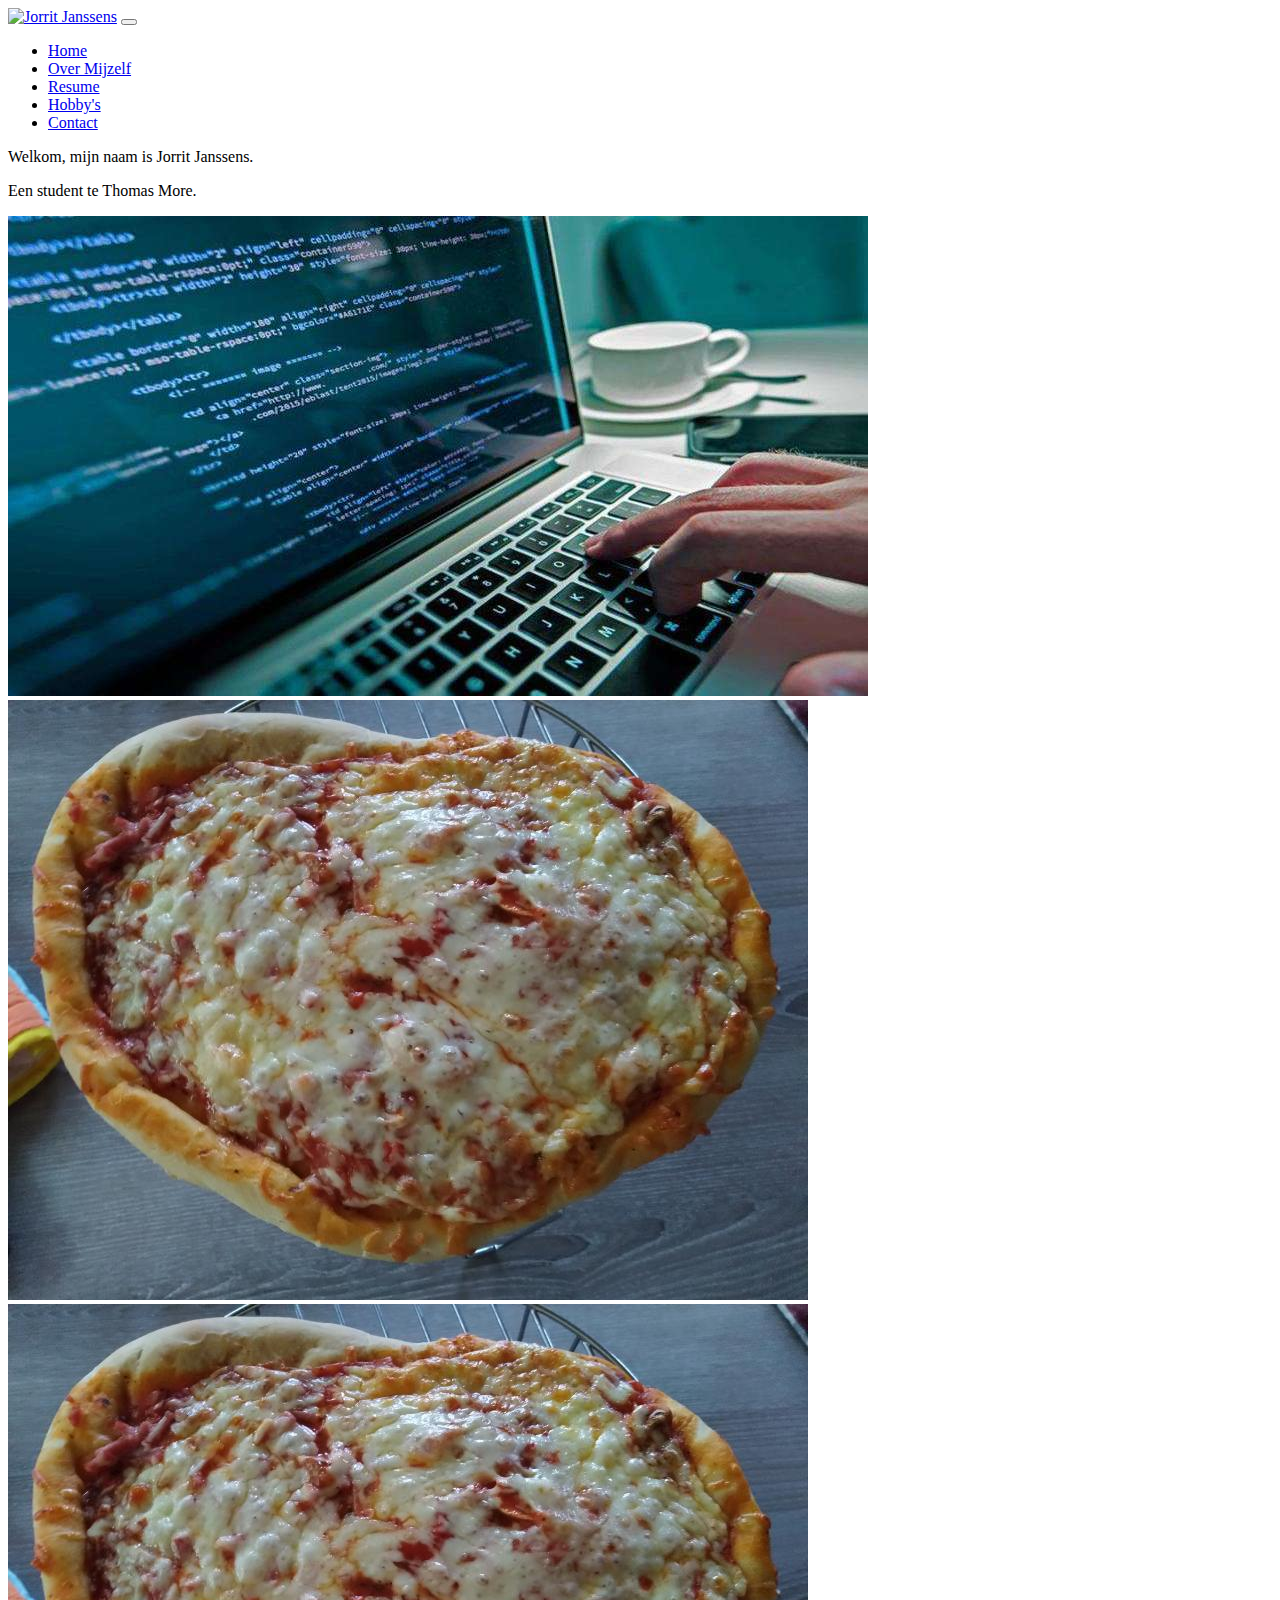
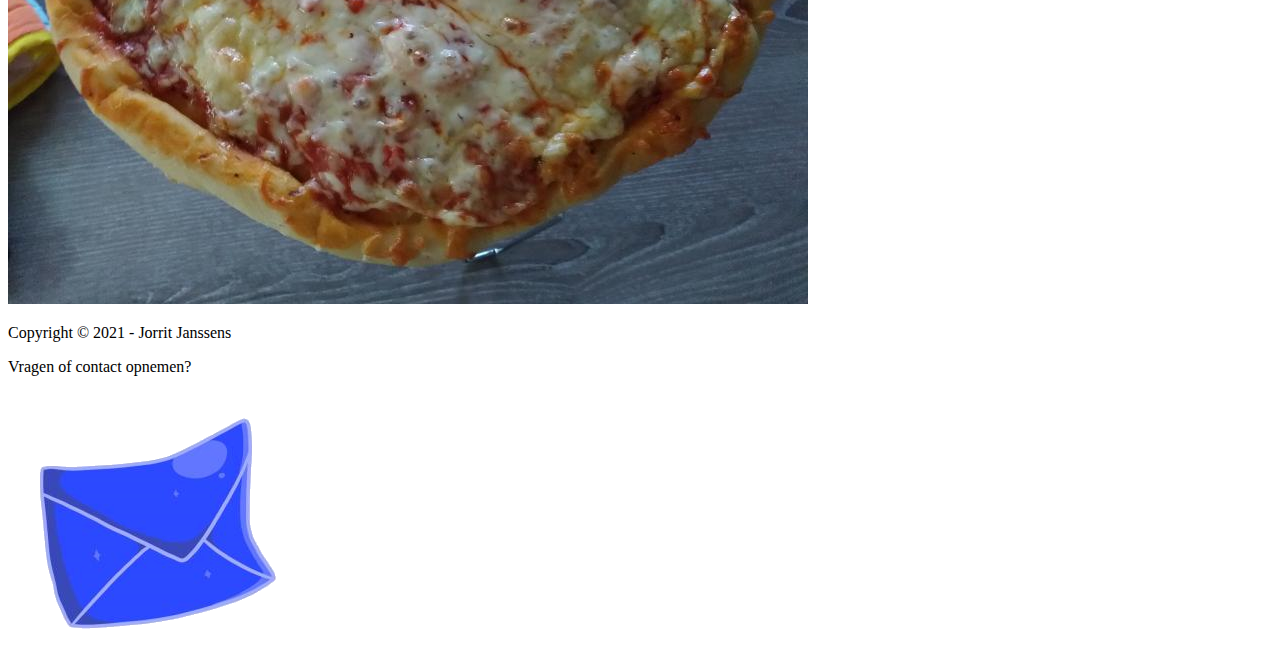
==== Project 2/index.html @ e3f48c9b "Aanpassingen Website 22-12-2021 20:00-24:00" ====
<!doctype html>
<html lang="nl">

<head>
    <meta charset="utf-8">
    <meta name="viewport" content="width=device-width, initial-scale=1">
    <link href="https://cdn.jsdelivr.net/npm/bootstrap@5.1.3/dist/css/bootstrap.min.css" rel="stylesheet" integrity="sha384-1BmE4kWBq78iYhFldvKuhfTAU6auU8tT94WrHftjDbrCEXSU1oBoqyl2QvZ6jIW3" crossorigin="anonymous">
    <link rel="stylesheet" href="/styles/default.css">
    <title>Home - Portfolio Website</title>
</head>

<body>
    <header>

    </header>
    <nav class="navbar navbar-expand-md sticky-top navbar-dark navbar-custom ">
        <div class="container-fluid">
            <a class="navbar-brand" href="#"><img src="images/logoHeader" alt="Jorrit Janssens " title="logoWebsite "></a>
            <button class="navbar-toggler" type="button" data-bs-toggle="collapse" data-bs-target="#navbarSupportedContent" aria-controls="navbarSupportedContent" aria-expanded="false" aria-label="Toggle navigation">
                <span class="navbar-toggler-icon"></span>
            </button>
            <div class="collapse navbar-collapse" id="navbarSupportedContent">
                <ul class="navbar-nav me-auto mb-2 mb-lg-0">
                    <li class="nav-item">
                        <a class="nav-link" aria-current="page" href="/index.html">Home</a>
                    </li>
                    <li class="nav-item">
                        <a class="nav-link" href="/over_Mijzelf.html">Over Mijzelf</a>
                    </li>
                    <li class="nav-item">
                        <a class="nav-link" href="/resume.html">Resume</a>
                    </li>
                    <li class="nav-item">
                        <a class="nav-link" href="/hobby.html">Hobby's</a>
                    </li>
                    <li class="nav-item">
                        <a class="nav-link" href="/contact.html">Contact</a>
                </ul>
            </div>
        </div>
    </nav>
    <main>
        <section class="container">
            <p id="welcome">Welkom, mijn naam is Jorrit Janssens.</p>
            <p id="subtitle">Een student te Thomas More.</p>
            <section class="kader">
                <img src="images/test.jpg " alt="test"></a>
                <img src="images/Koken.jpg " alt="gerechtKoken"></a>
                <img src="images/Koken.jpg " alt="test"></a>
                </div>
            </section>
    </main>
    <footer>
        <div class="container">
            <div class="row" id="footer">
                <section class="col-sm-5 Column-1">
                    <p>Copyright &copy; 2021 - Jorrit Janssens</p>
                </section>
                <section class="col-sm-7 Column-2">
                    <p>Vragen of contact opnemen?</p>
                    <a href="mailto:r0896931@thomasmore.be " class="icons">
                        <img src="images/iconMail.png " alt="iconMail " title="Verstuur een bericht "></a>
                    <a class="icons" href="# "><i class="bi bi-linkedin "></i></a>
                    <a class="icons" href="# "><i class="bi bi-discord "></i></a>
                </section>
            </div>
        </div>
    </footer>

    <script src="https://cdn.jsdelivr.net/npm/bootstrap@5.1.3/dist/js/bootstrap.bundle.min.js " integrity="sha384-ka7Sk0Gln4gmtz2MlQnikT1wXgYsOg+OMhuP+IlRH9sENBO0LRn5q+8nbTov4+1p " crossorigin="anonymous "></script>
</body>

</html>
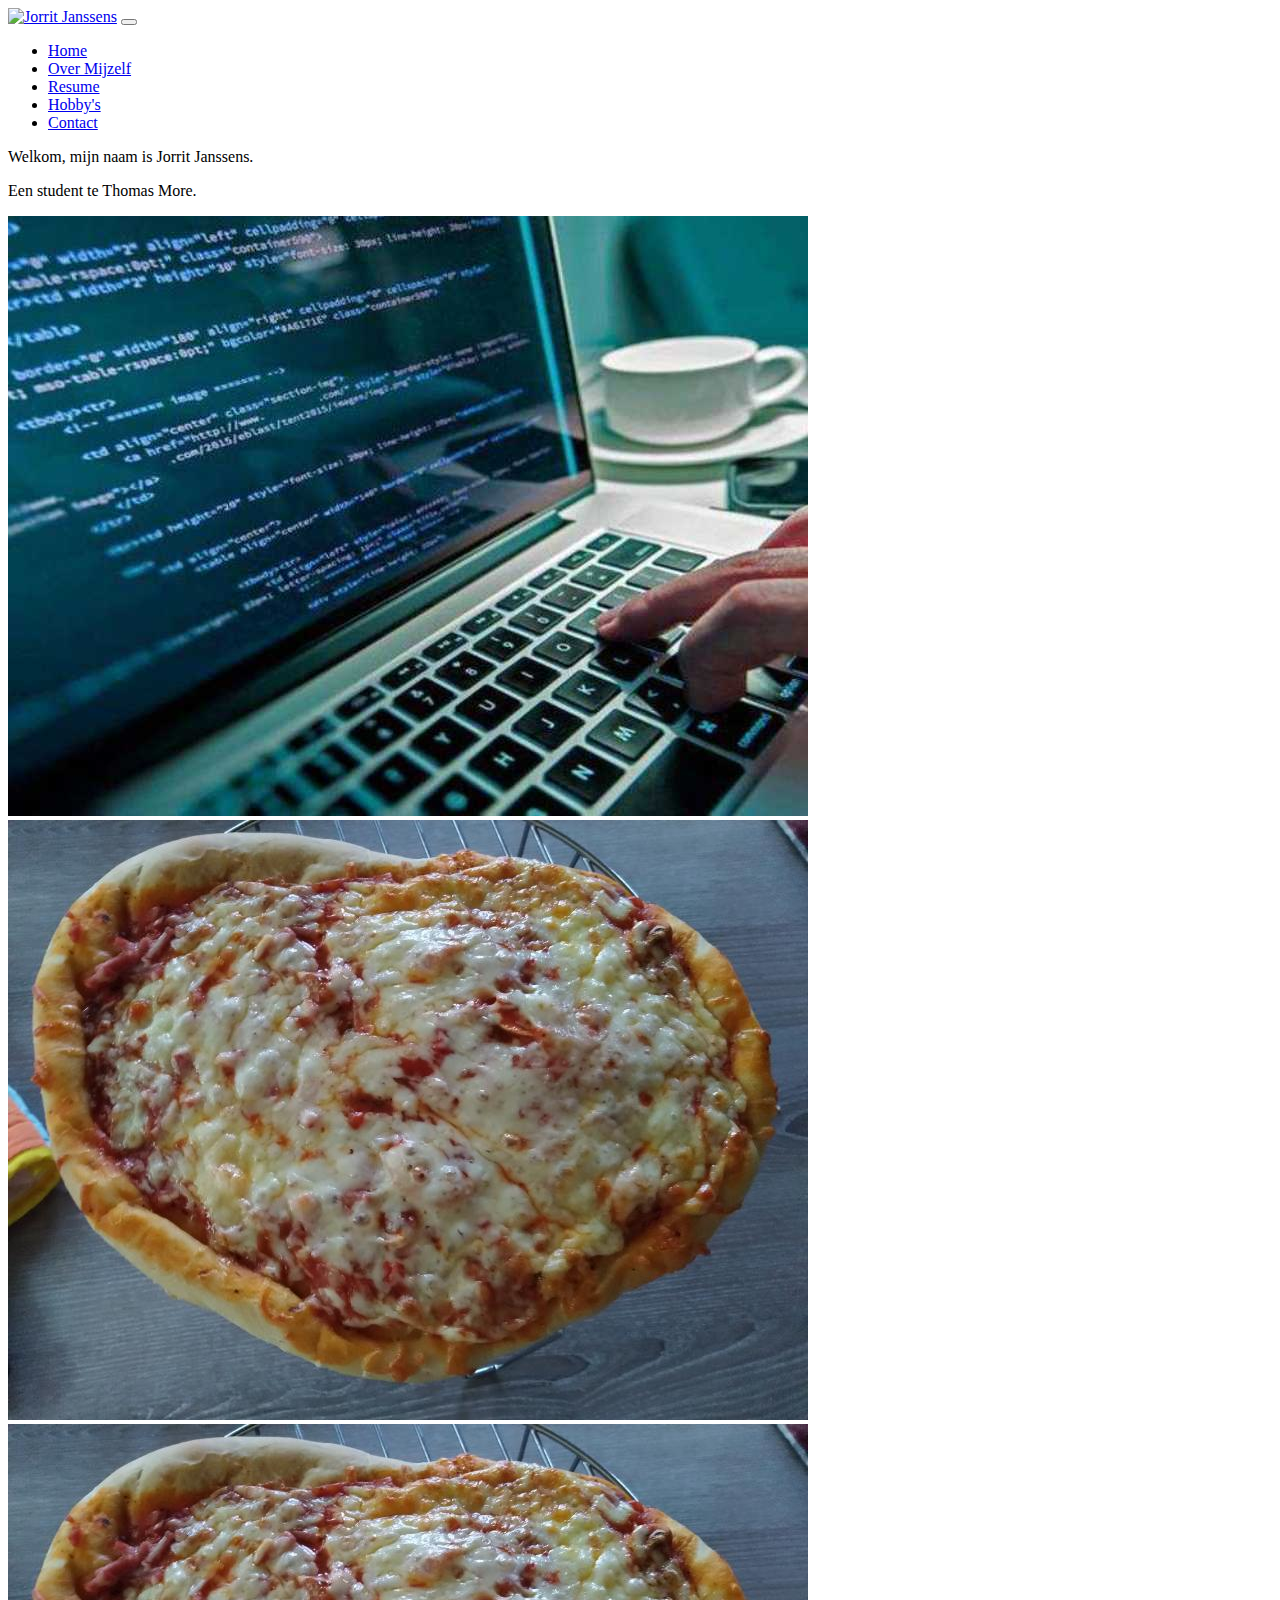
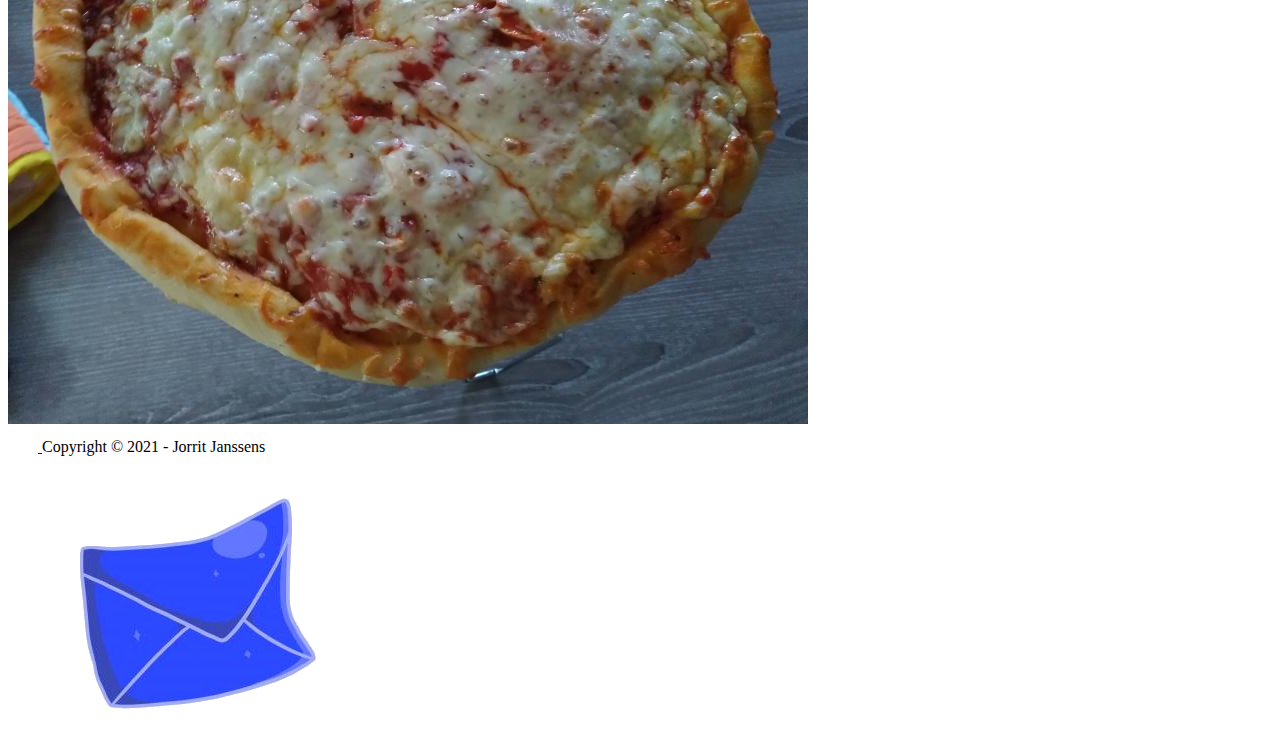
==== commit 66492c3a: "Aanpassingen Website 23-12-2021 (Contactformulier, Animatie, Images, footer)" ====
--- a/Project 2/index.html
+++ b/Project 2/index.html
@@ -40,33 +40,32 @@
         </div>
     </nav>
     <main>
-        <section class="container">
-            <p id="welcome">Welkom, mijn naam is Jorrit Janssens.</p>
-            <p id="subtitle">Een student te Thomas More.</p>
-            <section class="kader">
-                <img src="images/test.jpg " alt="test"></a>
-                <img src="images/Koken.jpg " alt="gerechtKoken"></a>
-                <img src="images/Koken.jpg " alt="test"></a>
-                </div>
+        <div class="jumbotron">
+            <section class="container">
+                <p class="display-4" id="welcome">Welkom, mijn naam is Jorrit Janssens.</p>
+                <p class="subtitle">Een student te Thomas More.</p>
+                <section class="container kader">
+                    <img src="images/image-coderen.jpg " alt="test"></a>
+                    <img src="images/Koken.jpg " alt="gerechtKoken"></a>
+                    <img src="images/Koken.jpg " alt="test"></a>
+                </section>
             </section>
+        </div>
     </main>
-    <footer>
-        <div class="container">
-            <div class="row" id="footer">
-                <section class="col-sm-5 Column-1">
-                    <p>Copyright &copy; 2021 - Jorrit Janssens</p>
-                </section>
-                <section class="col-sm-7 Column-2">
-                    <p>Vragen of contact opnemen?</p>
-                    <a href="mailto:r0896931@thomasmore.be " class="icons">
-                        <img src="images/iconMail.png " alt="iconMail " title="Verstuur een bericht "></a>
-                    <a class="icons" href="# "><i class="bi bi-linkedin "></i></a>
-                    <a class="icons" href="# "><i class="bi bi-discord "></i></a>
-                </section>
-            </div>
+    <footer class="d-flex flex-wrap justify-content-between align-items-center py-3 my-4 border-top">
+        <div class="col-md-4 d-flex align-items-center">
+            <a href="/" class="mb-3 me-2 mb-md-0 text-muted text-decoration-none lh-1">
+                <svg class="bi" width="30" height="24"><use xlink:href="#bootstrap"></use></svg>
+            </a>
+            <span class="text-muted">Copyright &copy; 2021 - Jorrit Janssens</span>
         </div>
+        <ul class="nav col-md-5 justify-content-end list-unstyled d-flex">
+            <a href="mailto:r0896931@thomasmore.be " class="icons ml-2">
+                <img src="images/iconMail.png " alt="iconMail " title="Verstuur een bericht "></a>
+            <a class="icons" href="# "><i class="bi bi-linkedin "></i></a>
+            <a class="icons" href="# "><i class="bi bi-discord "></i></a>
+        </ul>
     </footer>
-
     <script src="https://cdn.jsdelivr.net/npm/bootstrap@5.1.3/dist/js/bootstrap.bundle.min.js " integrity="sha384-ka7Sk0Gln4gmtz2MlQnikT1wXgYsOg+OMhuP+IlRH9sENBO0LRn5q+8nbTov4+1p " crossorigin="anonymous "></script>
 </body>
 
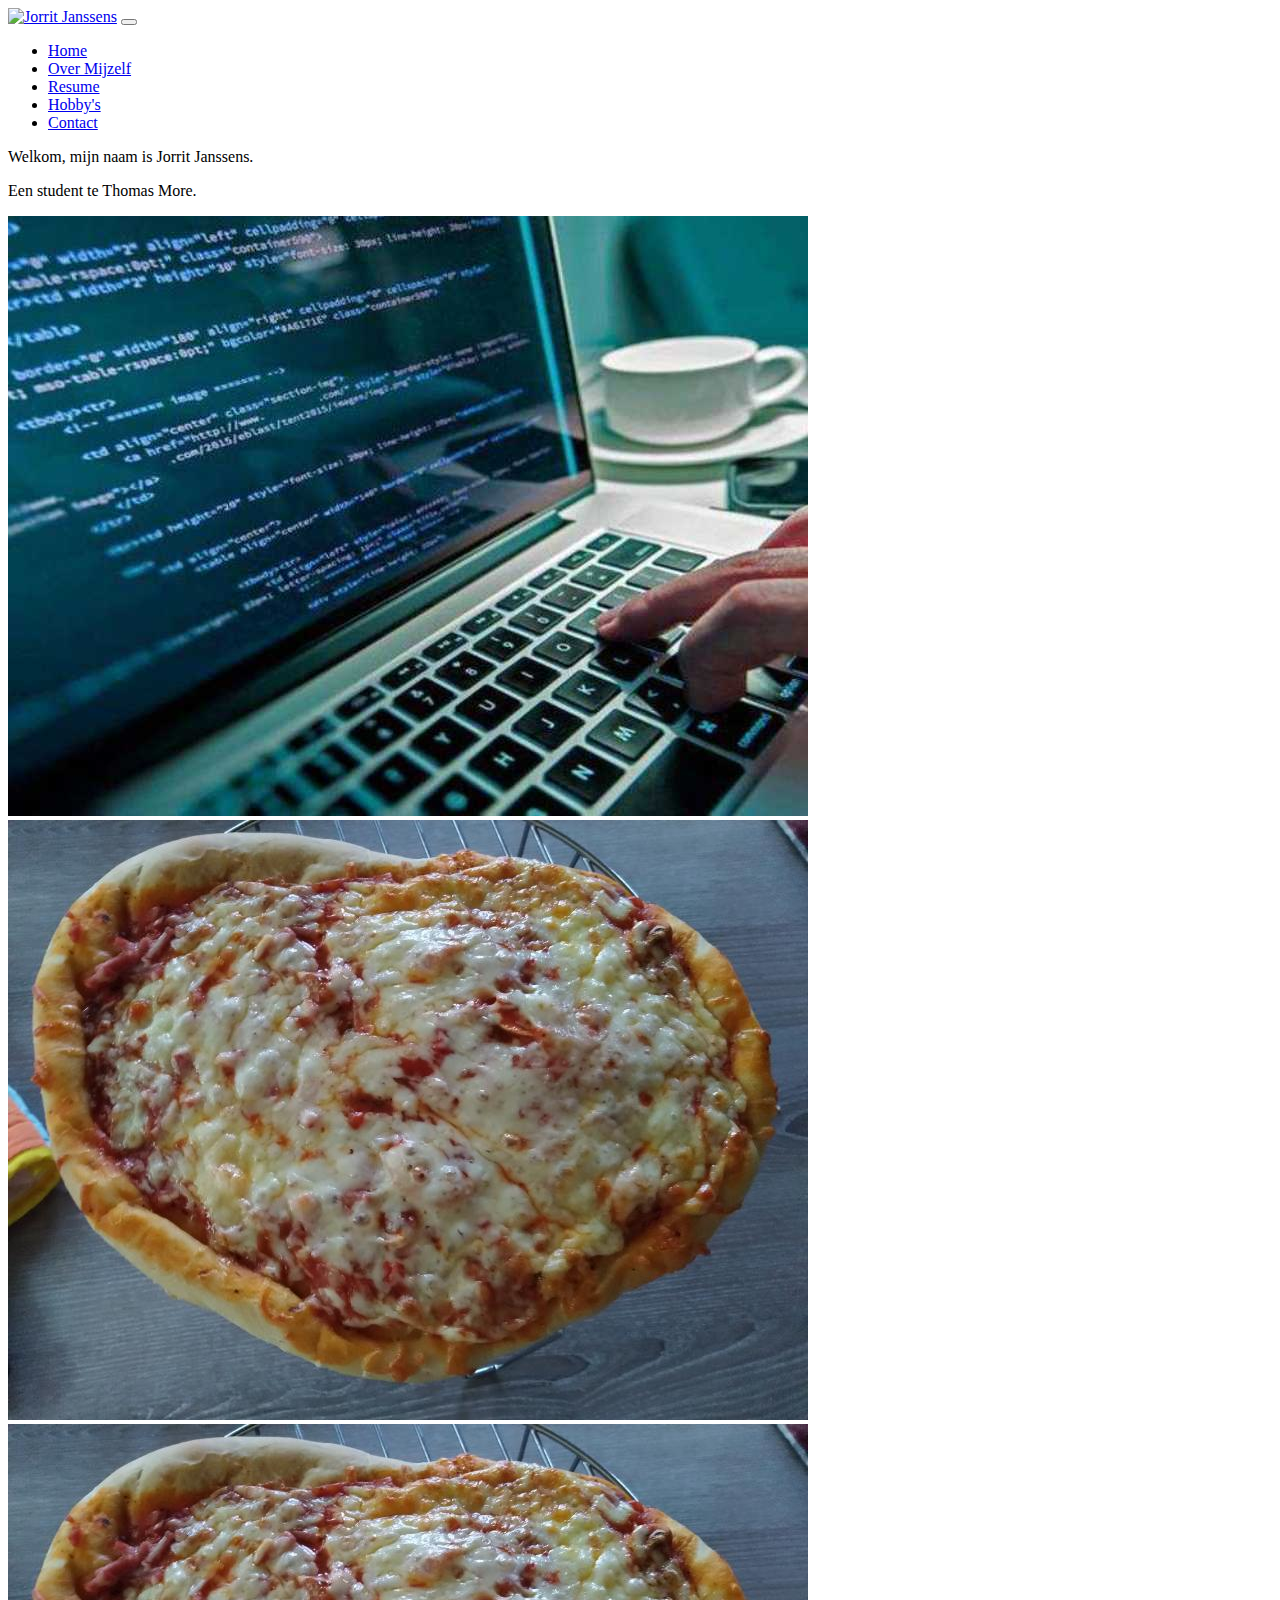
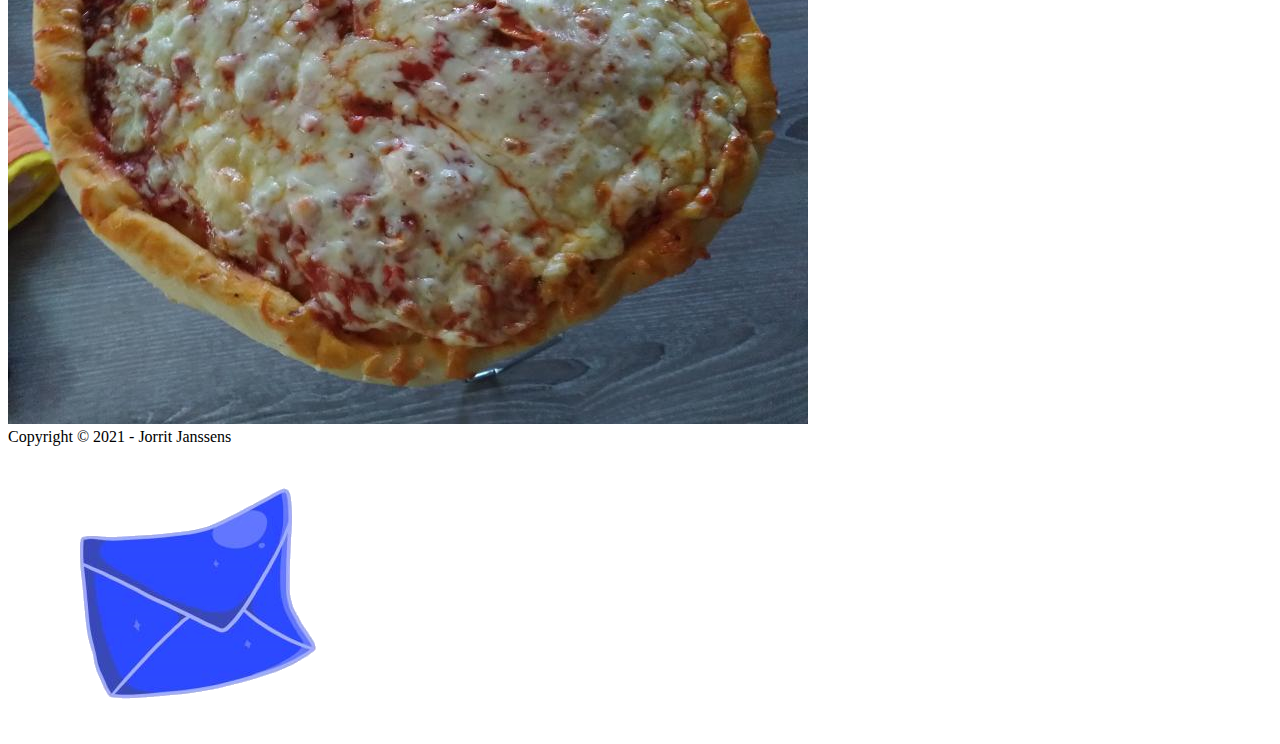
==== commit 526254ca: "Vanalles" ====
--- a/Project 2/index.html
+++ b/Project 2/index.html
@@ -15,7 +15,7 @@
     </header>
     <nav class="navbar navbar-expand-md sticky-top navbar-dark navbar-custom ">
         <div class="container-fluid">
-            <a class="navbar-brand" href="#"><img src="images/logoHeader" alt="Jorrit Janssens " title="logoWebsite "></a>
+            <a class="navbar-brand" href="/index.html"><img src="images/logoHeader" alt="Jorrit Janssens " title="logoWebsite "></a>
             <button class="navbar-toggler" type="button" data-bs-toggle="collapse" data-bs-target="#navbarSupportedContent" aria-controls="navbarSupportedContent" aria-expanded="false" aria-label="Toggle navigation">
                 <span class="navbar-toggler-icon"></span>
             </button>
@@ -52,10 +52,9 @@
             </section>
         </div>
     </main>
-    <footer class="d-flex flex-wrap justify-content-between align-items-center py-3 my-4 border-top">
+    <footer class="d-flex flex-wrap justify-content-between align-items-center py-3 border-top">
         <div class="col-md-4 d-flex align-items-center">
             <a href="/" class="mb-3 me-2 mb-md-0 text-muted text-decoration-none lh-1">
-                <svg class="bi" width="30" height="24"><use xlink:href="#bootstrap"></use></svg>
             </a>
             <span class="text-muted">Copyright &copy; 2021 - Jorrit Janssens</span>
         </div>
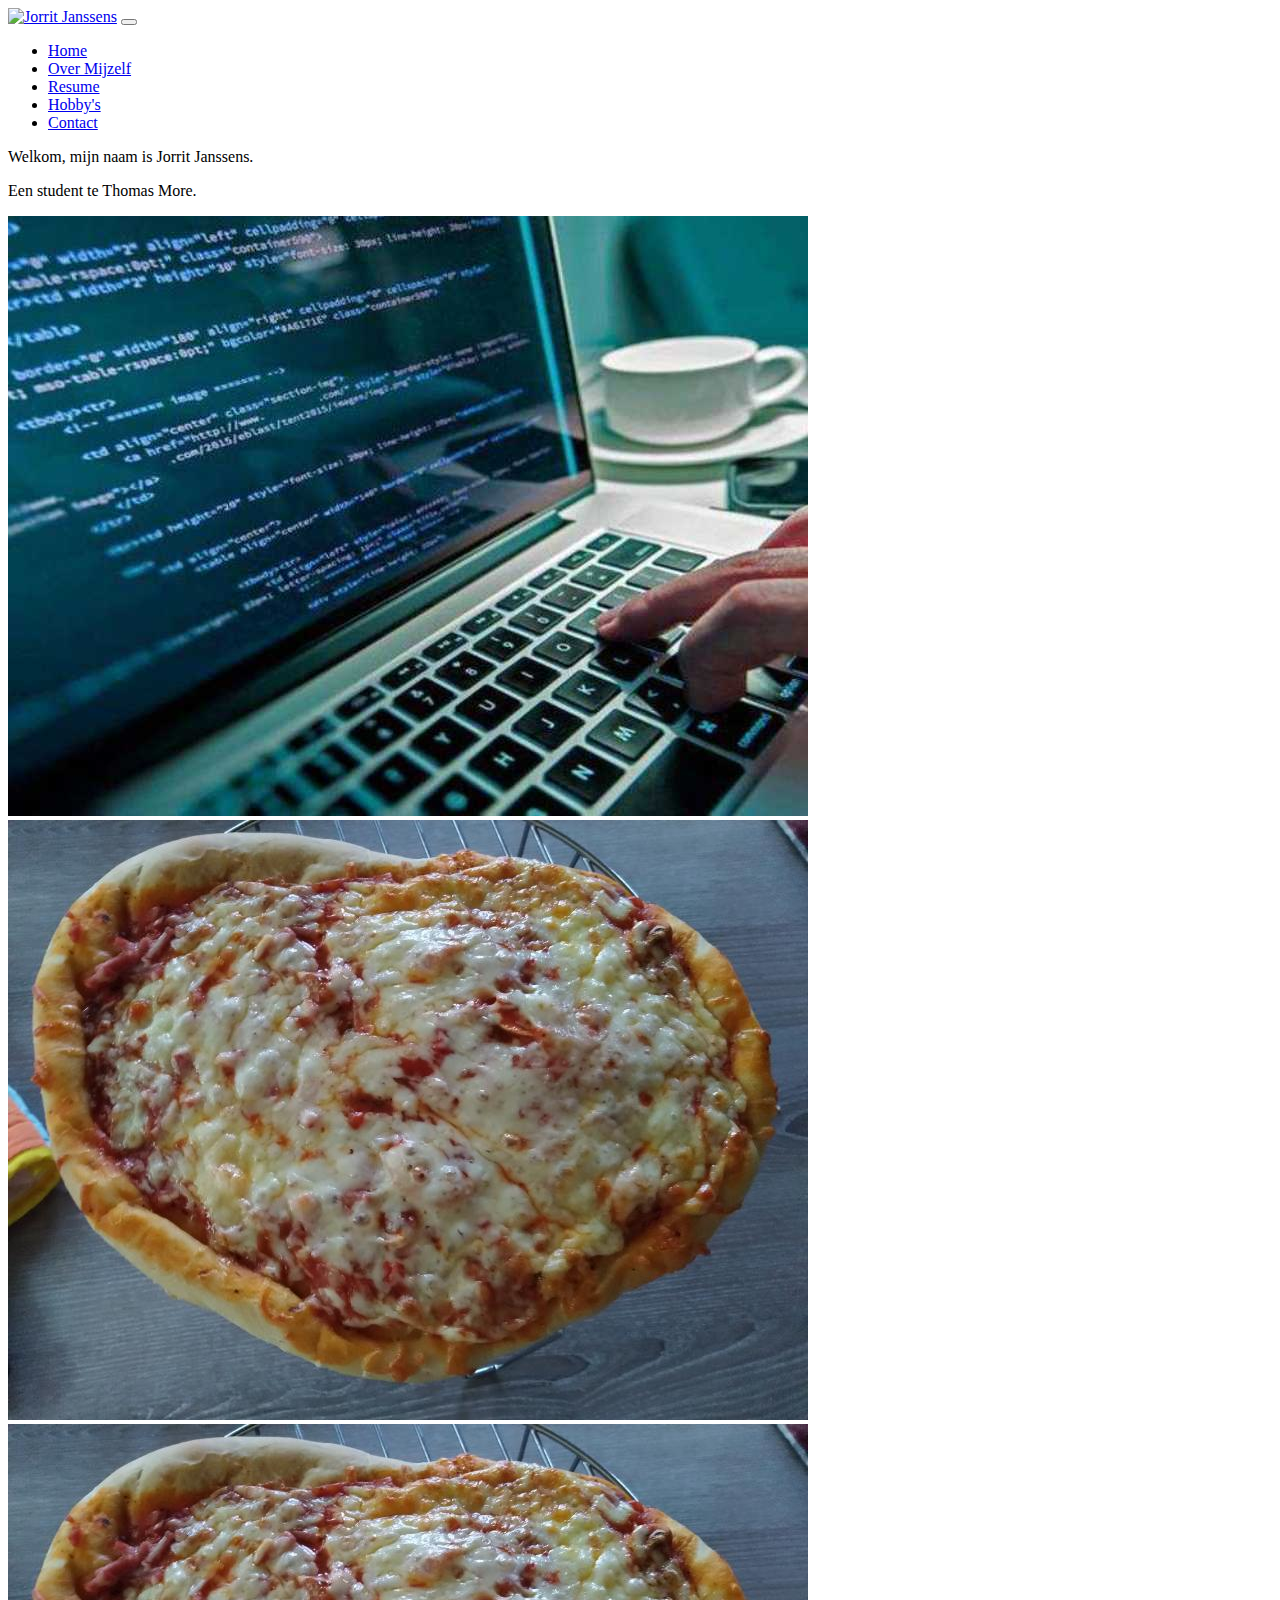
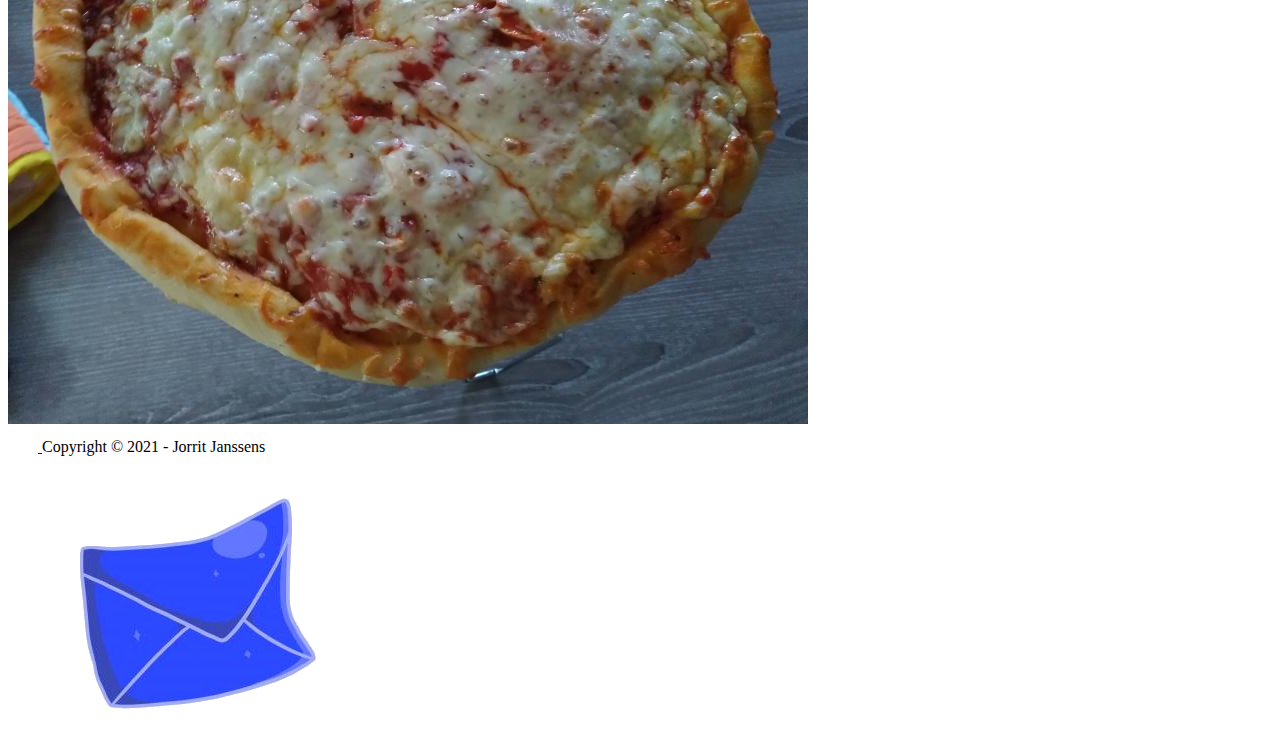
==== commit d05a6ebc: "Footer eindelijk opgelost, contactformulier werkent gemaakt." ====
--- a/Project 2/index.html
+++ b/Project 2/index.html
@@ -55,14 +55,16 @@
     <footer class="d-flex flex-wrap justify-content-between align-items-center py-3 border-top">
         <div class="col-md-4 d-flex align-items-center">
             <a href="/" class="mb-3 me-2 mb-md-0 text-muted text-decoration-none lh-1">
+                <svg class="bi" width="30" height="24"></svg>
             </a>
             <span class="text-muted">Copyright &copy; 2021 - Jorrit Janssens</span>
         </div>
         <ul class="nav col-md-5 justify-content-end list-unstyled d-flex">
-            <a href="mailto:r0896931@thomasmore.be " class="icons ml-2">
+            <a href="mailto:r0896931@thomasmore.be " class="icons">
                 <img src="images/iconMail.png " alt="iconMail " title="Verstuur een bericht "></a>
             <a class="icons" href="# "><i class="bi bi-linkedin "></i></a>
             <a class="icons" href="# "><i class="bi bi-discord "></i></a>
+            <svg class="bi" width="30" height="24"></svg>
         </ul>
     </footer>
     <script src="https://cdn.jsdelivr.net/npm/bootstrap@5.1.3/dist/js/bootstrap.bundle.min.js " integrity="sha384-ka7Sk0Gln4gmtz2MlQnikT1wXgYsOg+OMhuP+IlRH9sENBO0LRn5q+8nbTov4+1p " crossorigin="anonymous "></script>
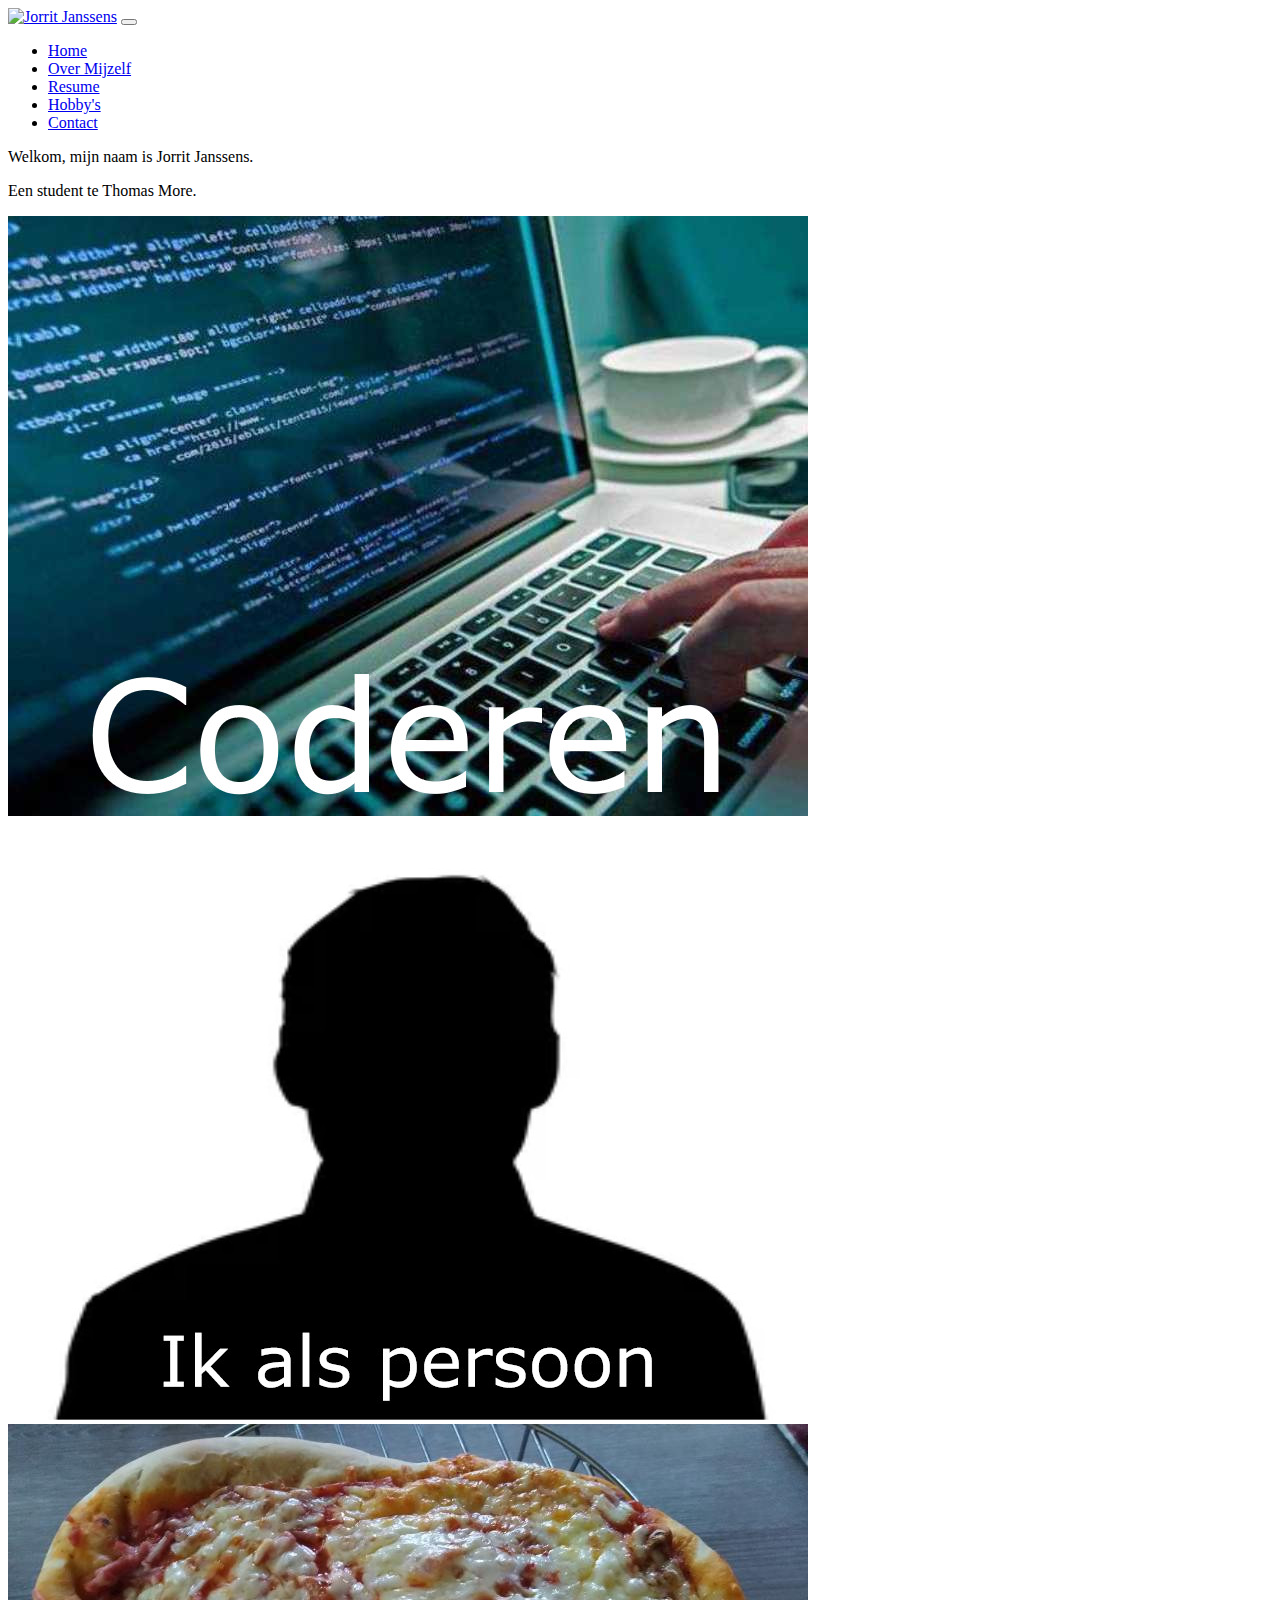
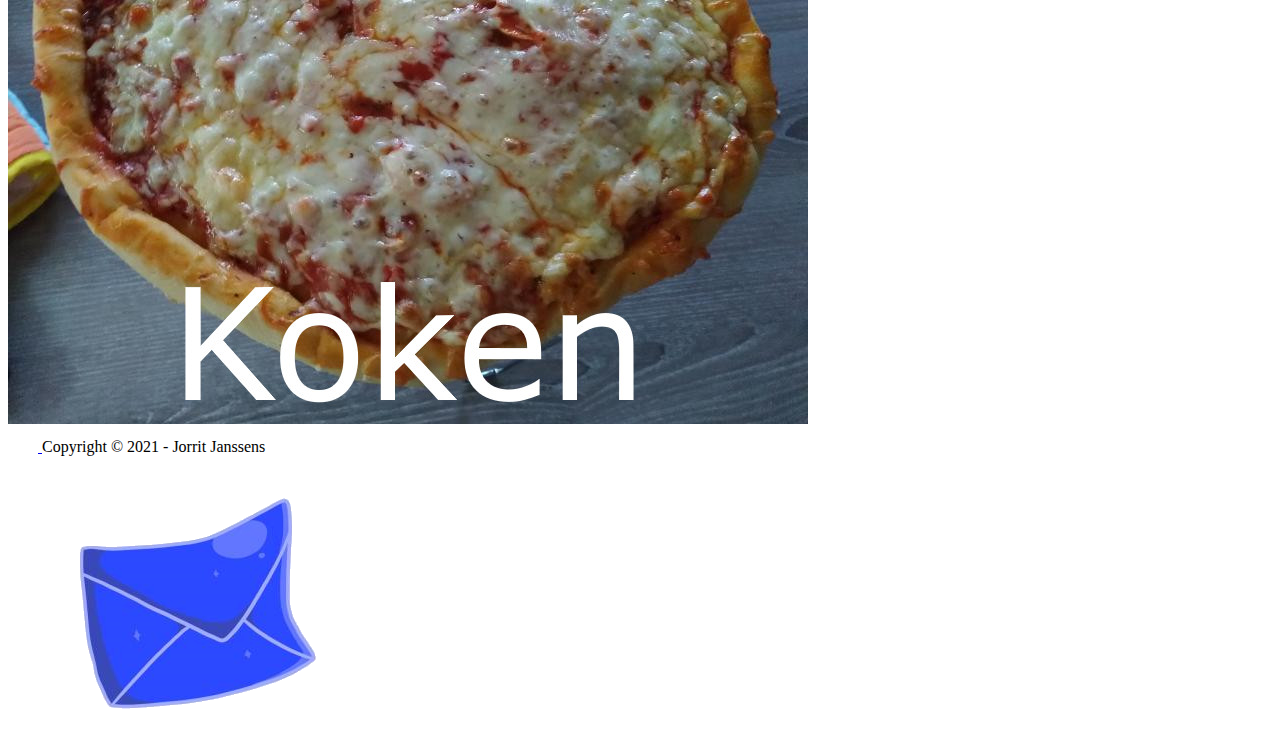
==== commit 54a4342d: "Laatste commit" ====
--- a/Project 2/index.html
+++ b/Project 2/index.html
@@ -45,9 +45,9 @@
                 <p class="display-4" id="welcome">Welkom, mijn naam is Jorrit Janssens.</p>
                 <p class="subtitle">Een student te Thomas More.</p>
                 <section class="container kader">
-                    <img src="images/image-coderen.jpg " alt="test"></a>
-                    <img src="images/Koken.jpg " alt="gerechtKoken"></a>
-                    <img src="images/Koken.jpg " alt="test"></a>
+                    <a href="hobby-coderen.html"> <img src="images/image-coderen-welkom.jpg " alt="Coderen"></a>
+                    <a href="over_Mijzelf.html"> <img src="images/image-overMijZelf-welkom.jpg " alt="Ik zelf"></a>
+                    <a href="hobby-koken.html"> <img src="images/image-koken-welkom.jpg" alt="Koken"></a>
                 </section>
             </section>
         </div>
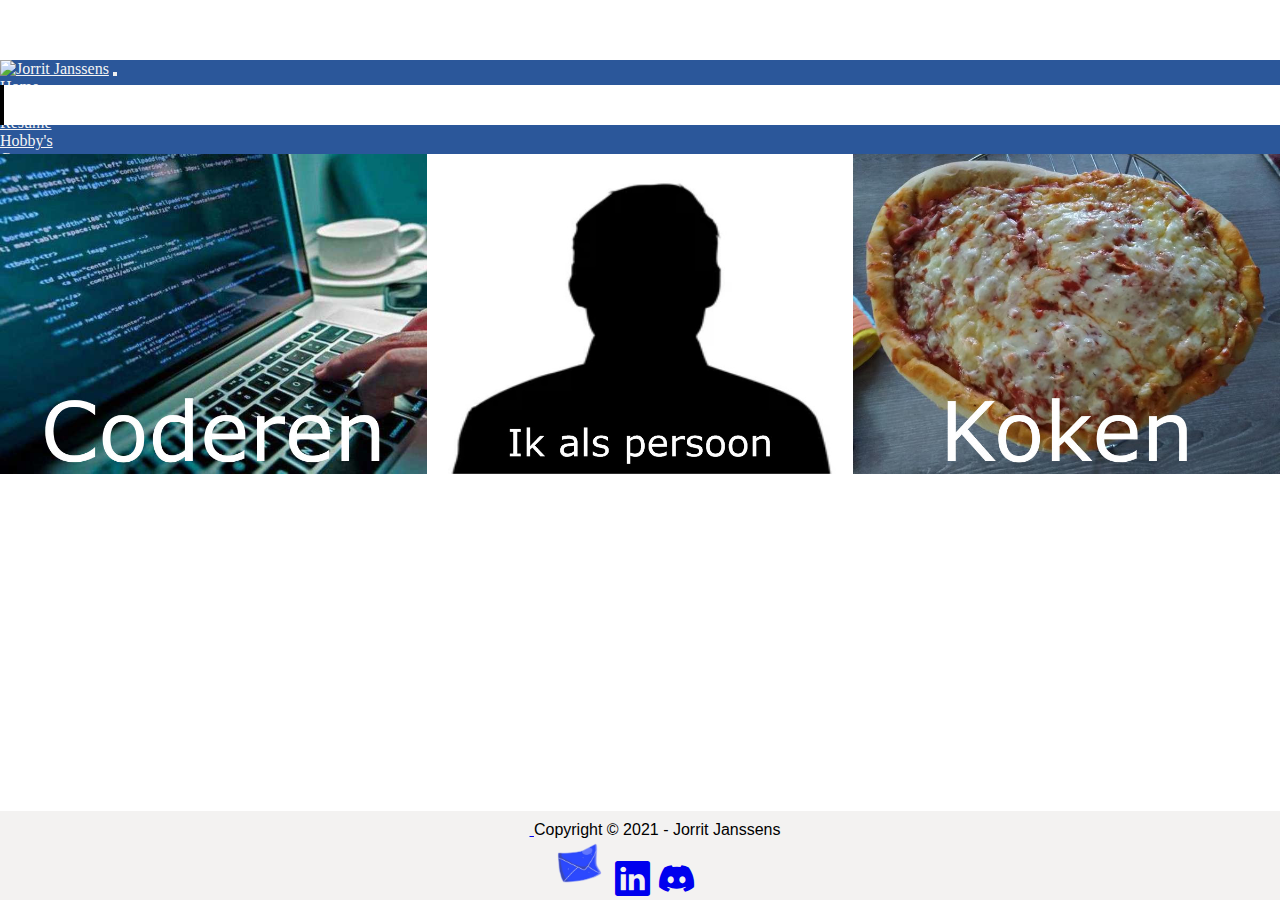
==== commit 1f48065a: "De laatste commits voor dit project binnen de school." ====
--- a/Project 2/index.html
+++ b/Project 2/index.html
@@ -5,7 +5,7 @@
     <meta charset="utf-8">
     <meta name="viewport" content="width=device-width, initial-scale=1">
     <link href="https://cdn.jsdelivr.net/npm/bootstrap@5.1.3/dist/css/bootstrap.min.css" rel="stylesheet" integrity="sha384-1BmE4kWBq78iYhFldvKuhfTAU6auU8tT94WrHftjDbrCEXSU1oBoqyl2QvZ6jIW3" crossorigin="anonymous">
-    <link rel="stylesheet" href="/styles/default.css">
+    <link rel="stylesheet" href="styles/default.css">
     <title>Home - Portfolio Website</title>
 </head>
 
@@ -15,26 +15,26 @@
     </header>
     <nav class="navbar navbar-expand-md sticky-top navbar-dark navbar-custom ">
         <div class="container-fluid">
-            <a class="navbar-brand" href="/index.html"><img src="images/logoHeader" alt="Jorrit Janssens " title="logoWebsite "></a>
+            <a class="navbar-brand" href="index.html"><img src="images/logoHeader" alt="Jorrit Janssens " title="logoWebsite "></a>
             <button class="navbar-toggler" type="button" data-bs-toggle="collapse" data-bs-target="#navbarSupportedContent" aria-controls="navbarSupportedContent" aria-expanded="false" aria-label="Toggle navigation">
                 <span class="navbar-toggler-icon"></span>
             </button>
             <div class="collapse navbar-collapse" id="navbarSupportedContent">
                 <ul class="navbar-nav me-auto mb-2 mb-lg-0">
                     <li class="nav-item">
-                        <a class="nav-link" aria-current="page" href="/index.html">Home</a>
+                        <a class="nav-link" aria-current="page" href="index.html">Home</a>
                     </li>
                     <li class="nav-item">
-                        <a class="nav-link" href="/over_Mijzelf.html">Over Mijzelf</a>
+                        <a class="nav-link" href="over_Mijzelf.html">Over Mijzelf</a>
                     </li>
                     <li class="nav-item">
-                        <a class="nav-link" href="/resume.html">Resume</a>
+                        <a class="nav-link" href="resume.html">Resume</a>
                     </li>
                     <li class="nav-item">
-                        <a class="nav-link" href="/hobby.html">Hobby's</a>
+                        <a class="nav-link" href="hobby.html">Hobby's</a>
                     </li>
                     <li class="nav-item">
-                        <a class="nav-link" href="/contact.html">Contact</a>
+                        <a class="nav-link" href="contact.html">Contact</a>
                 </ul>
             </div>
         </div>
--- a/Project 2/styles/default.css
+++ b/Project 2/styles/default.css
@@ -0,0 +1,213 @@
+                @import url("https://cdn.jsdelivr.net/npm/bootstrap-icons@1.7.1/font/bootstrap-icons.css");
+                * {
+                    margin: 0;
+                    padding: 0;
+                    box-sizing: border-box;
+                }
+                
+                 :root {
+                    --bg-color: white;
+                    --footer-color: #f3f2f1;
+                    --generalText-color: black;
+                    --typewriterSpeed: 3s;
+                    --typewriterCharacters: 24;
+                }
+                
+                .navbar-custom {
+                    background-color: #2b579a;
+                    position: fixed;
+                    width: 100%;
+                }
+                
+                .navbar-custom .navbar-brand,
+                .navbar-custom .nav-link,
+                .navbar-custom .navbar-nav .nav-link {
+                    color: whitesmoke;
+                }
+                
+                .navbar-custom .navbar-nav .nav-link:focus,
+                .navbar-custom .navbar-nav .nav-link:hover {
+                    color: thistle;
+                }
+                
+                main {
+                    position: relative;
+                    font-family: Arial, Helvetica, sans-serif;
+                    text-align: center;
+                    flex: 1 0 auto;
+                    margin-top: 25px;
+                }
+                
+                body {
+                    background: var(--bg-color);
+                    padding-top: 60px;
+                    display: flex;
+                    flex-direction: column;
+                    height: 100vh;
+                    margin: 0;
+                    overflow-x: hidden;
+                }
+                
+                .kader img {
+                    display: block;
+                    width: 33.33%;
+                    min-height: 100%;
+                    float: left;
+                }
+                
+                ul.opsomming li {
+                    text-align: left;
+                    list-style-position: inside;
+                    padding: 5px;
+                }
+                
+                h2 {
+                    margin-top: 20px;
+                }
+                
+                ul.opsomming {
+                    display: inline-block;
+                    padding: 10px;
+                }
+                
+                .container {
+                    margin-bottom: 50px;
+                }
+                
+                .icons {
+                    font-size: 35px;
+                    margin: 2px;
+                }
+                
+                .icons img {
+                    width: 55px;
+                    margin-bottom: 5px;
+                }
+                
+                .icons img:hover {
+                    opacity: 75%;
+                }
+                
+                #footer {
+                    padding-top: 20px;
+                }
+                
+                footer {
+                    position: relative;
+                    text-align: center;
+                    font-family: Arial, Helvetica, sans-serif;
+                    background: var(--footer-color);
+                    clear: both;
+                    margin-top: 30px;
+                }
+                
+                .hyperlinks {
+                    text-decoration: none;
+                }
+                
+                #welcome {
+                    font-size: 25px;
+                    position: relative;
+                    font-family: Verdana, Geneva, Tahoma, sans-serif;
+                    position: relative;
+                    text-align: center;
+                }
+                
+                @media screen and (max-width:767px) {
+                    #subtitle {
+                        font-size: clamp(0.33rem, 1vw + 0.33rem, 1.33rem);
+                    }
+                    .kader img {
+                        display: block;
+                        clear: both;
+                        width: 100%;
+                    }
+                    .koken,
+                    .carousel-inner .koken img {
+                        width: 100%;
+                        height: 100%;
+                    }
+                }
+                
+                @media screen and (min-width:768px) {
+                    #welcome {
+                        font-size: 35px;
+                    }
+                    .kader img:focus,
+                    .kader img:hover {
+                        color: var(--generalText-color);
+                        font-size: 25px;
+                        font-weight: 400;
+                        opacity: 1;
+                        transform: translateY(3rem);
+                        animation: fadeIn 2s ease calc(var(--typewriterSpeed) + 1s) forwards;
+                    }
+                    .carousel-caption {
+                        font-size: 64px;
+                    }
+                    @keyframes fadeIn {
+                        to {
+                            opacity: 0.6s;
+                            transform: translateY(0);
+                        }
+                    }
+                }
+                
+                #welcome::before,
+                #welcome::after {
+                    content: "";
+                    position: absolute;
+                    text-align: center;
+                    top: 0;
+                    right: 0;
+                    bottom: 0;
+                    left: 0;
+                }
+                
+                #welcome::before {
+                    background: var(--bg-color);
+                    animation: typewriter var(--typewriterSpeed) steps(var(--typewriterCharacters)) 1s forwards;
+                }
+                
+                #welcome::after {
+                    width: 0.125em;
+                    background: var(--generalText-color);
+                    animation: typewriter var(--typewriterSpeed) steps(var(--typewriterCharacters)) 1s forwards, blink 750ms steps(var(--typewriterCharacters)) infinite;
+                }
+                
+                @keyframes typewriter {
+                    to {
+                        left: 100%;
+                    }
+                }
+                
+                @keyframes blink {
+                    to {
+                        background: transparent;
+                    }
+                }
+                
+                .subtitle {
+                    color: var(--generalText-color);
+                    font-size: 25px;
+                    font-weight: 400;
+                    opacity: 0;
+                    transform: translateX(-3rem);
+                    animation: fadeInLeft 2s ease calc(var(--typewriterSpeed) + 1s) forwards;
+                }
+                
+                @keyframes fadeInLeft {
+                    to {
+                        opacity: 1;
+                        transform: translateY(0);
+                    }
+                }
+                
+                .card img {
+                    width: 100%;
+                }
+                
+                .carousel-caption {
+                    color: var(--generalText-color);
+                    font-size: 18px;
+                }